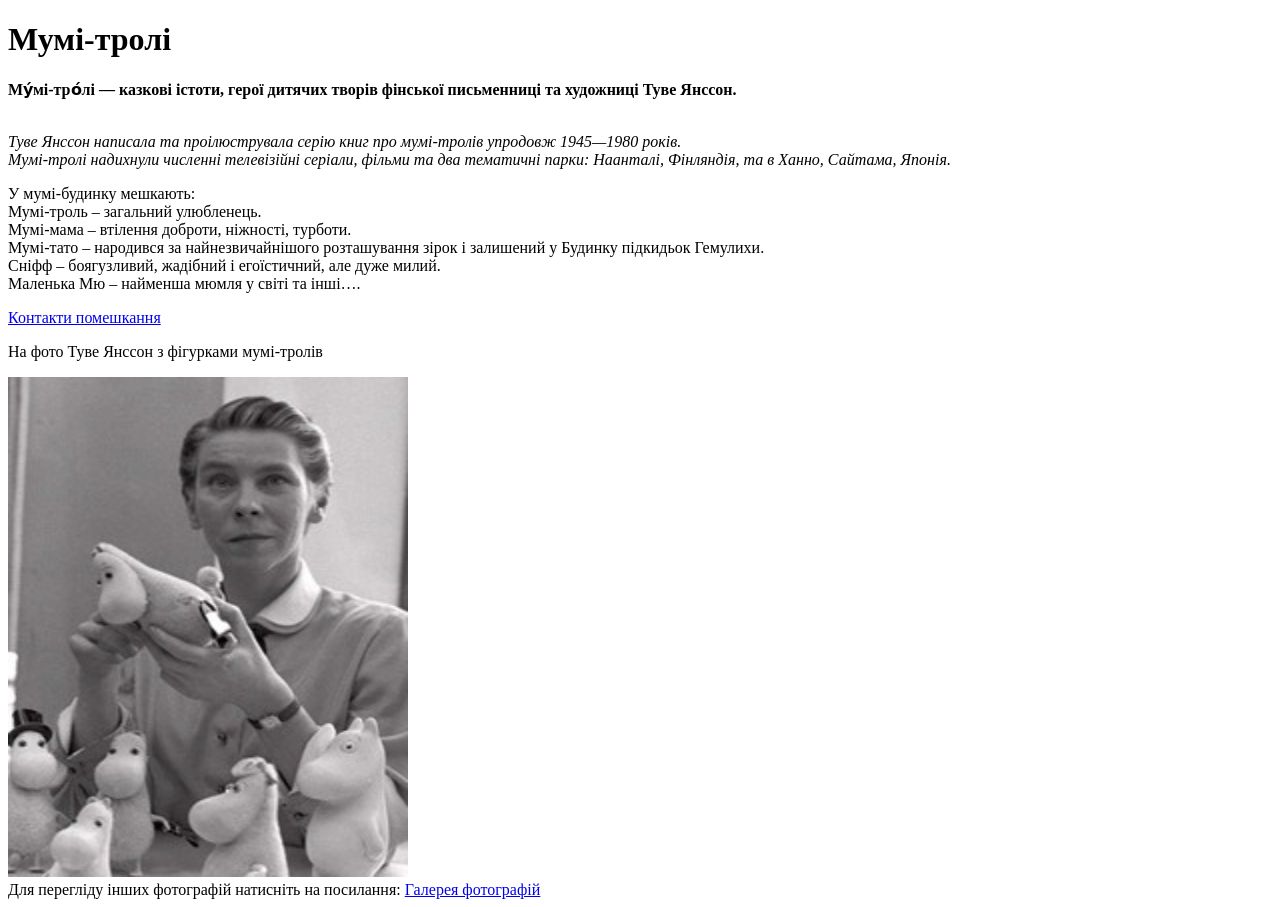
==== index.html @ 36f27906 "add site-Moomins" ====
<!DOCTYPE html>
<html>
      <head>
           <title>Мумі-тролі</title>
      </head>
<body>

      <h1>Мумі-тролі</h1>
      <p><b>Му́мі-тро́лі — казкові істоти, герої дитячих творів фінської письменниці та художниці Туве Янссон.</b></p>
      
      <br>
      <i>Туве Янссон написала та проілюструвала серію книг про мумі-тролів упродовж 1945—1980 років. 
            <br> Мумі-тролі надихнули численні телевізійні серіали, фільми та два тематичні парки: Наанталі, Фінляндія, та в Ханно, Сайтама, Японія. </i>
      <p>
          У мумі-будинку мешкають: 
<br>Мумі-троль – загальний улюбленець. 
<br>Мумі-мама – втілення доброти, ніжності, турботи.
<br>Мумі-тато – народився за найнезвичайнішого розташування зірок і залишений у Будинку підкидьок Гемулихи.
<br>Сніфф – боягузливий, жадібний і егоїстичний, але дуже милий.
<br>Маленька Мю – найменша мюмля у світі та інші….

      </p>
      <a href="pages/contact.html">Контакти помешкання</a>
      <p>На фото Туве Янссон з фігурками мумі-тролів</p>
      <img src="photo/Avtor.jpg" alt="Moomin" width="400" height="500">
<br>Для перегліду інших фотографій натисніть на посилання:
      <a href="pages/gallery.html">Галерея фотографій</a>

</body>
</html>
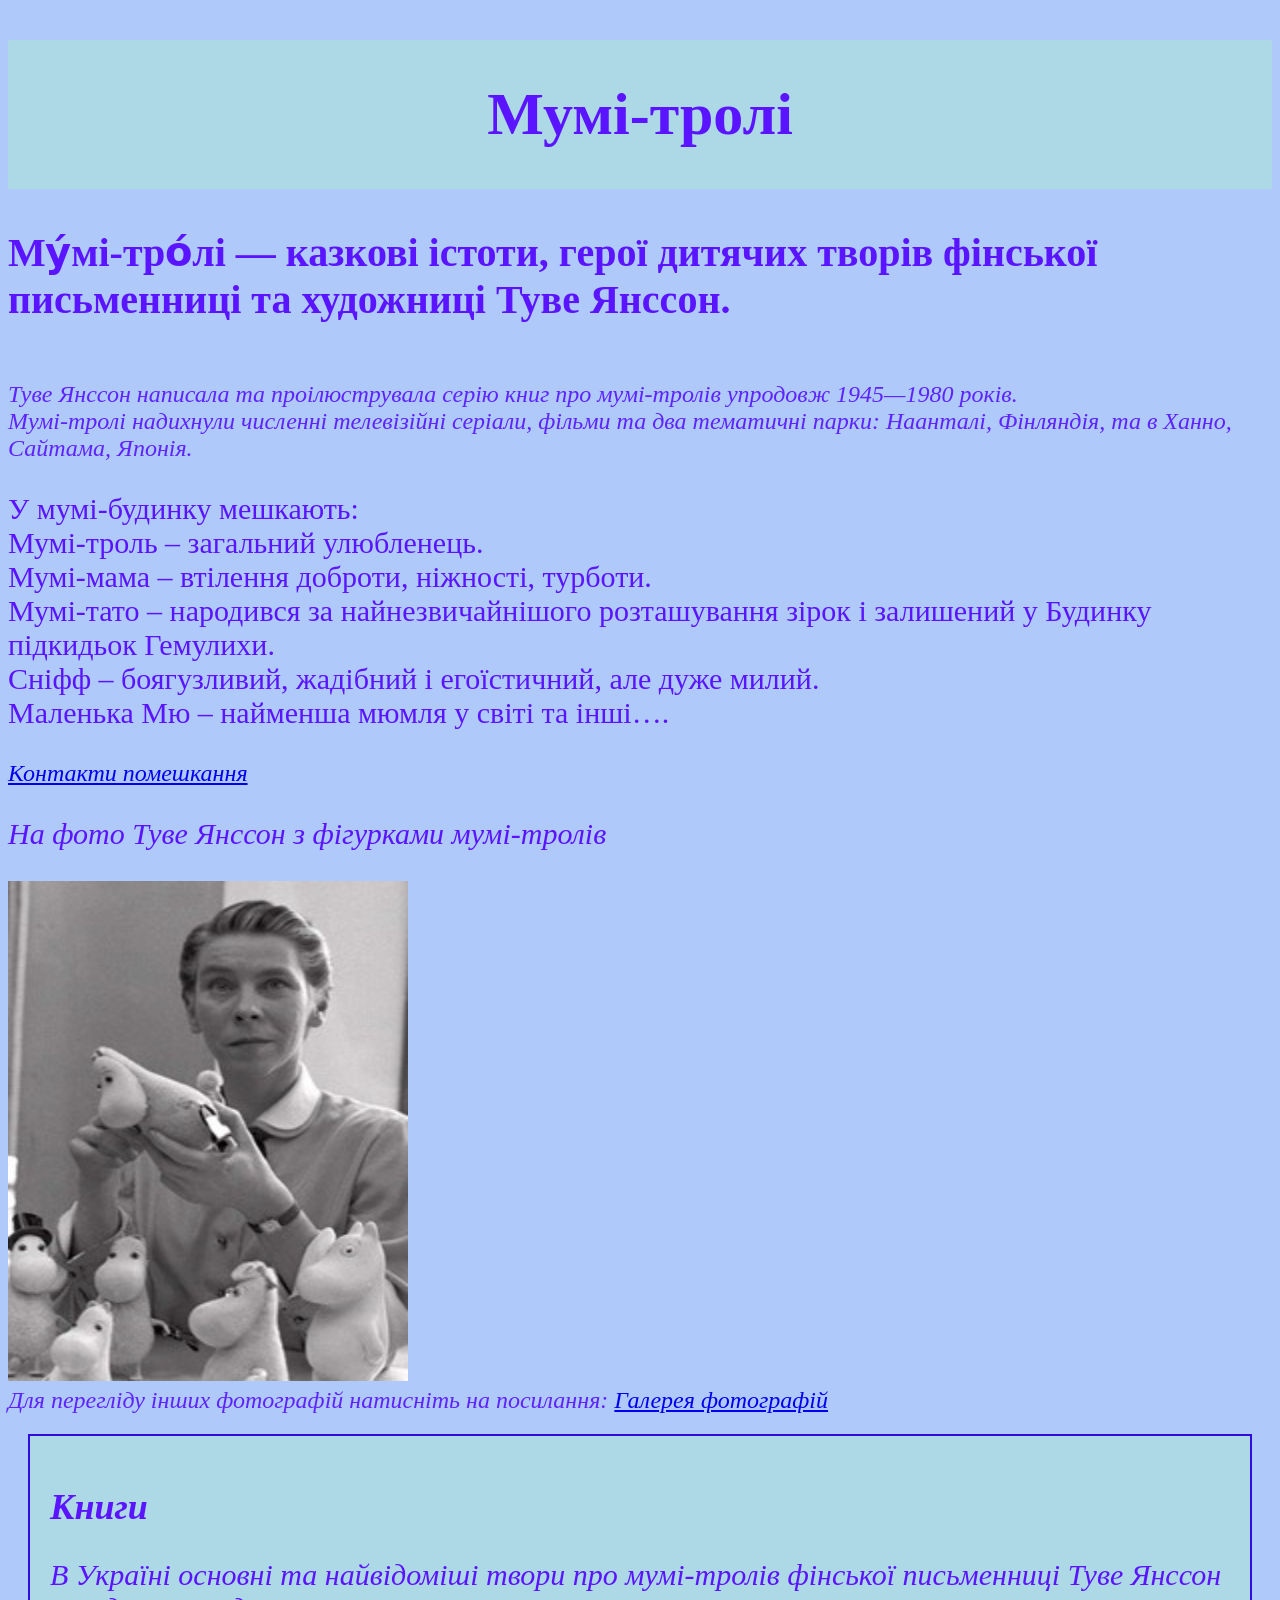
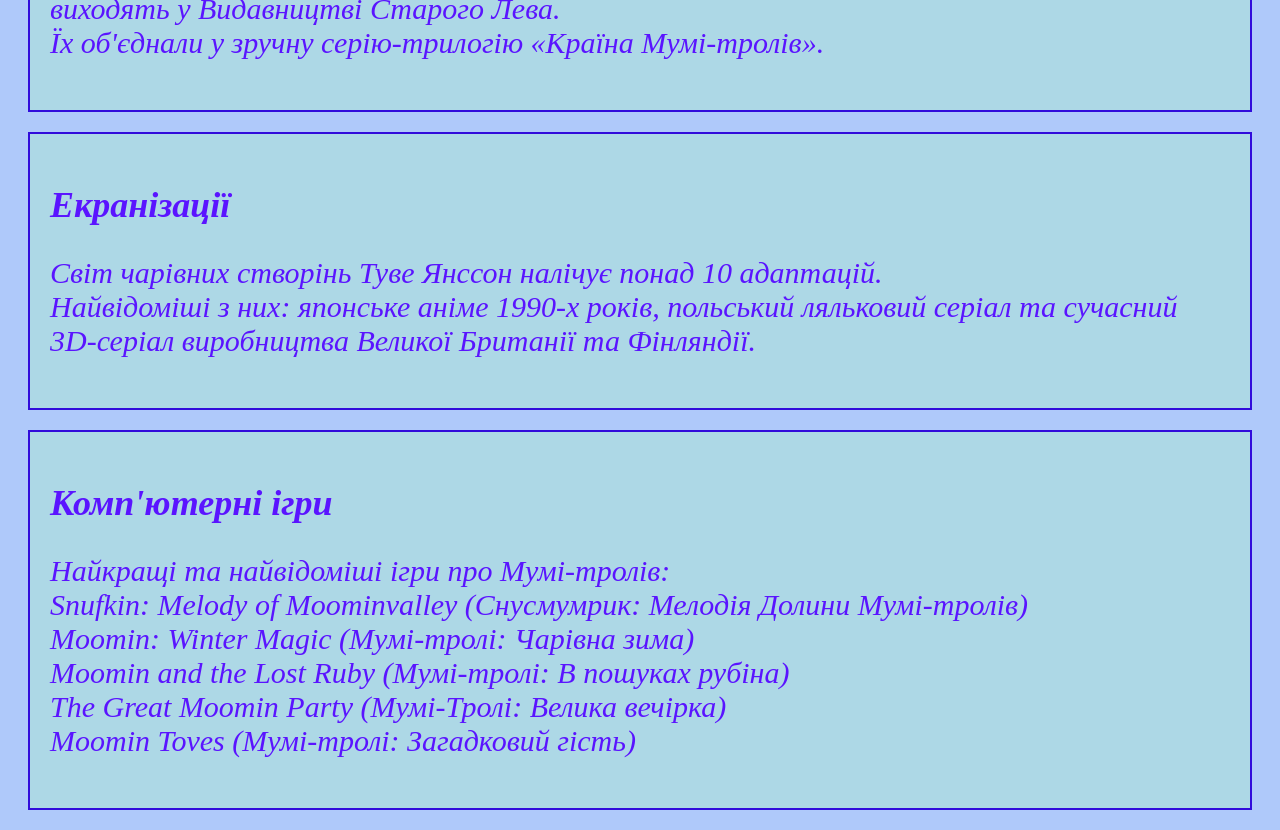
==== commit d9fdb523: "site + css" ====
--- a/index.html
+++ b/index.html
@@ -2,29 +2,64 @@
 <html>
       <head>
            <title>Мумі-тролі</title>
+           <link rel="stylesheet" type="text/css" href="styles.css">
       </head>
 <body>
 
-      <h1>Мумі-тролі</h1>
-      <p><b>Му́мі-тро́лі — казкові істоти, герої дитячих творів фінської письменниці та художниці Туве Янссон.</b></p>
-      
+      <h1 id="myHeader">Мумі-тролі</h1>
+      <p style="font-size: 40px;"><b>Му́мі-тро́лі — казкові істоти, герої дитячих творів фінської письменниці та художниці Туве Янссон.</b></p>
+<div>
       <br>
-      <i>Туве Янссон написала та проілюструвала серію книг про мумі-тролів упродовж 1945—1980 років. 
+            <i style="font-size: 24px; color: rgb(94, 35, 255);">
+            Туве Янссон написала та проілюструвала серію книг про мумі-тролів упродовж 1945—1980 років. 
             <br> Мумі-тролі надихнули численні телевізійні серіали, фільми та два тематичні парки: Наанталі, Фінляндія, та в Ханно, Сайтама, Японія. </i>
       <p>
           У мумі-будинку мешкають: 
-<br>Мумі-троль – загальний улюбленець. 
-<br>Мумі-мама – втілення доброти, ніжності, турботи.
-<br>Мумі-тато – народився за найнезвичайнішого розташування зірок і залишений у Будинку підкидьок Гемулихи.
-<br>Сніфф – боягузливий, жадібний і егоїстичний, але дуже милий.
-<br>Маленька Мю – найменша мюмля у світі та інші….
+            <br>Мумі-троль – загальний улюбленець. 
+            <br>Мумі-мама – втілення доброти, ніжності, турботи.
+            <br>Мумі-тато – народився за найнезвичайнішого розташування зірок і залишений у Будинку підкидьок Гемулихи.
+            <br>Сніфф – боягузливий, жадібний і егоїстичний, але дуже милий.
+            <br>Маленька Мю – найменша мюмля у світі та інші….
 
       </p>
-      <a href="pages/contact.html">Контакти помешкання</a>
+</div>
+      <i style="font-size: 24px; color: rgb(94, 35, 255);"> 
+      <a href="pages/contact.html"> Контакти помешкання</a>
       <p>На фото Туве Янссон з фігурками мумі-тролів</p>
       <img src="photo/Avtor.jpg" alt="Moomin" width="400" height="500">
-<br>Для перегліду інших фотографій натисніть на посилання:
+      <br> 
+      <i style="font-size: 24px; color: rgb(94, 35, 255);"> Для перегліду інших фотографій натисніть на посилання:
       <a href="pages/gallery.html">Галерея фотографій</a>
+
+      <div class="city">
+  <h2>Книги</h2>
+  <p>В Україні основні та найвідоміші твори про мумі-тролів фінської письменниці Туве Янссон виходять у Видавництві Старого Лева. 
+  <br>
+      Їх об'єднали у зручну серію-трилогію «Країна Мумі-тролів».</p>
+</div>
+
+<div class="city">
+  <h2>Екранізації</h2>
+  <p>Світ чарівних створінь Туве Янссон налічує понад 10 адаптацій. 
+  <br>
+   Найвідоміші з них: японське аніме 1990-х років, польський ляльковий серіал та сучасний 3D-серіал виробництва Великої Британії та Фінляндії.</p>
+</div>
+
+<div class="city">
+  <h2>Комп'ютерні ігри</h2>
+  <p>Найкращі та найвідоміші ігри про Мумі-тролів:
+  <br>
+  Snufkin: Melody of Moominvalley (Снусмумрик: Мелодія Долини Мумі-тролів) 
+  <br>
+  Moomin: Winter Magic (Мумі-тролі: Чарівна зима) 
+  <br>
+  Moomin and the Lost Ruby (Мумі-тролі: В пошуках рубіна) 
+  <br>
+  The Great Moomin Party (Мумі-Тролі: Велика вечірка)
+  <br>
+  Moomin Toves (Мумі-тролі: Загадковий гість) 
+</p>
+</div>
 
 </body>
 </html>
--- a/styles.css
+++ b/styles.css
@@ -0,0 +1,23 @@
+      p {
+                  font-size: 30px;
+                  color:rgb(90, 20, 255);
+
+            }
+body {
+      background-color:rgb(175, 201, 250);
+
+}
+#myHeader {
+  background-color: lightblue;
+  color: rgb(90, 20, 255);
+  padding: 40px;
+  text-align: center;
+  font-size: 60px;
+}
+.city {
+  background-color: rgb(173, 216, 230);
+  color: rgb(90, 20, 255);
+  border: 2px solid rgb(49, 11, 219);
+  margin: 20px;
+  padding: 20px;
+}
